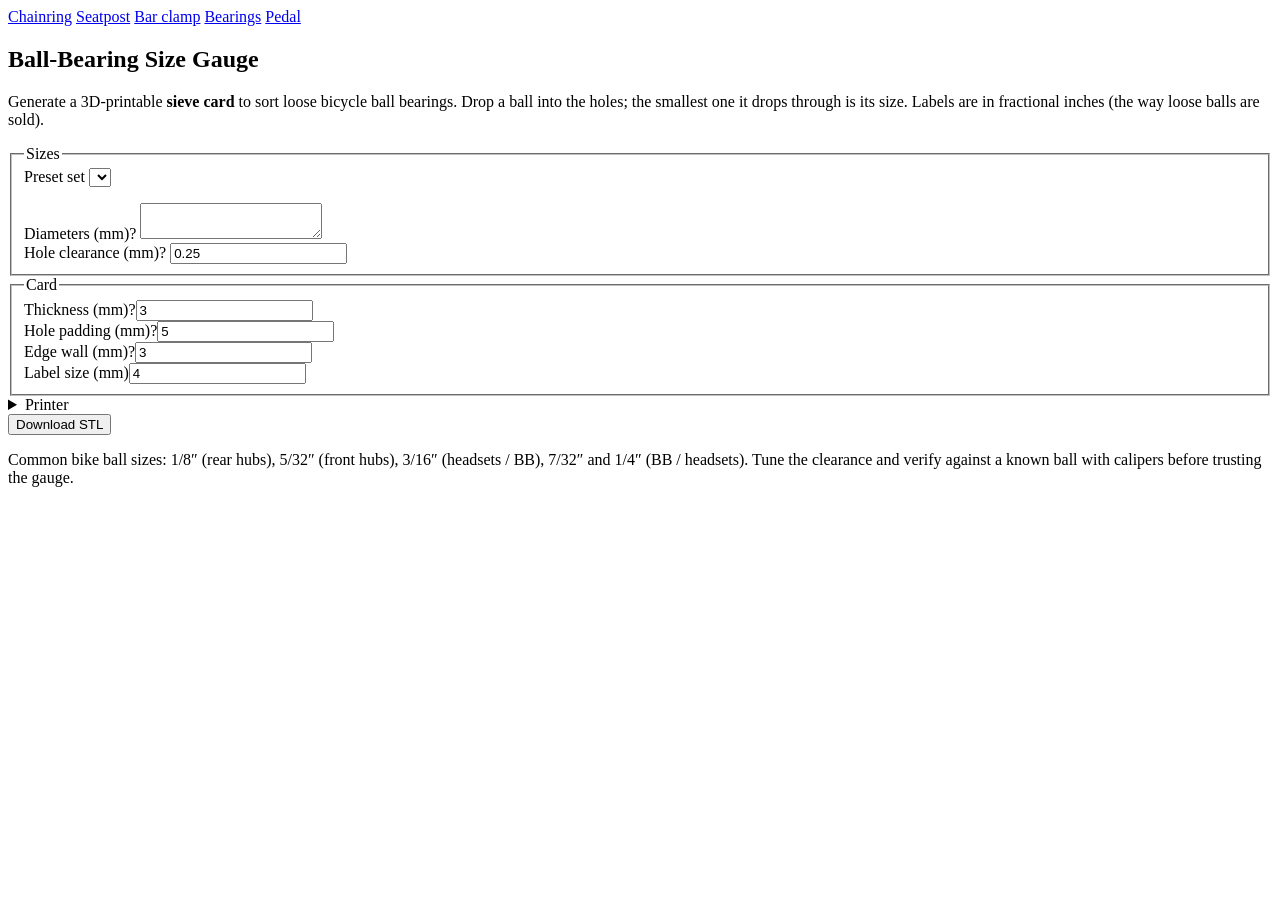
==== public/ball-gauge.html @ d8ed40c1 "Add three bike-part size gauges: handlebar clamp, bearings, pedal thread Three new tabs, each a 3D-p" ====
<!doctype html>
<html lang="en">
<head>
  <meta charset="utf-8" />
  <meta name="viewport" content="width=device-width, initial-scale=1" />
  <title>Ball-Bearing Size Gauge Generator</title>
  <link rel="stylesheet" href="/styles.css" />
  <link rel="icon" href="data:image/svg+xml,<svg xmlns='http://www.w3.org/2000/svg' viewBox='0 0 100 100'><text y='.9em' font-size='90'>⚪</text></svg>" />
  <script type="importmap">
  {
    "imports": {
      "three": "https://cdn.jsdelivr.net/npm/three@0.160.0/build/three.module.js",
      "three/addons/": "https://cdn.jsdelivr.net/npm/three@0.160.0/examples/jsm/",
      "three-mesh-bvh": "https://cdn.jsdelivr.net/npm/three-mesh-bvh@0.7.8/build/index.module.js",
      "three-bvh-csg": "https://cdn.jsdelivr.net/npm/three-bvh-csg@0.0.16/build/index.module.js"
    }
  }
  </script>
</head>
<body>
  <div id="app">
    <aside id="controls">
      <header>
        <nav class="nav">
          <a href="/index.html">Chainring</a>
          <a href="/seatpost-gauge.html">Seatpost</a>
          <a href="/handlebar-gauge.html">Bar clamp</a>
          <a href="/ball-gauge.html" class="active">Bearings</a>
          <a href="/pedal-gauge.html">Pedal</a>
        </nav>
        <h1>Ball-Bearing Size Gauge</h1>
        <p class="sub">Generate a 3D-printable <b>sieve card</b> to sort loose bicycle ball bearings.
          Drop a ball into the holes; the smallest one it drops through is its size. Labels are in
          fractional inches (the way loose balls are sold).</p>
      </header>

      <fieldset>
        <legend>Sizes</legend>
        <div class="field">
          <label for="preset">Preset set</label>
          <select id="preset"></select>
          <p class="hint" id="preset-note"></p>
        </div>
        <div class="field">
          <label for="sizes">Diameters (mm)<span class="q" title="Comma or space separated. Editing switches to a custom set labelled in mm. Duplicates are removed and the list is sorted automatically.">?</span></label>
          <textarea id="sizes" rows="2"></textarea>
        </div>
        <div class="field">
          <label for="clearance">Hole clearance (mm)<span class="q" title="Added to each ball diameter so the matching ball just drops through. FDM prints holes undersize, so ≈0.2–0.3 mm makes the read accurate. Too large and a ball passes the next size down — tune against a known ball.">?</span></label>
          <input type="number" id="clearance" step="0.05" value="0.25" />
        </div>
      </fieldset>

      <fieldset>
        <legend>Card</legend>
        <div class="row">
          <div class="field"><label for="thickness">Thickness (mm)<span class="q" title="Thicker reads cleaner (the ball must clear the full bore to pass) but uses more plastic. Keep below the smallest ball so it can't sit buried in a hole.">?</span></label><input type="number" id="thickness" step="0.5" value="3" /></div>
          <div class="field"><label for="pad">Hole padding (mm)<span class="q" title="Gap around each hole inside its cell.">?</span></label><input type="number" id="pad" step="0.5" value="5" /></div>
        </div>
        <div class="row">
          <div class="field"><label for="wall">Edge wall (mm)<span class="q" title="Material between the holes and the card edge.">?</span></label><input type="number" id="wall" step="0.5" value="3" /></div>
          <div class="field"><label for="label_size">Label size (mm)</label><input type="number" id="label_size" step="0.5" value="4" /></div>
        </div>
      </fieldset>

      <details id="advanced">
        <summary>Printer</summary>
        <div class="field"><label for="max_bed">Max bed (mm)<span class="q" title="Usable bed X/Y. P1S is 256 mm.">?</span></label><input type="number" id="max_bed" step="5" value="250" /></div>
        <p class="hint">Default is the Bambu Lab P1S (256 mm bed) with a small safety margin.</p>
      </details>

      <div class="actions">
        <button id="download" class="primary">Download STL</button>
        <span id="status" class="status"></span>
      </div>
      <p class="disclaimer">Common bike ball sizes: 1/8″ (rear hubs), 5/32″ (front hubs), 3/16″
        (headsets / BB), 7/32″ and 1/4″ (BB / headsets). Tune the clearance and verify against a known
        ball with calipers before trusting the gauge.</p>
    </aside>

    <main id="viewer">
      <canvas id="scene"></canvas>
      <div id="readout"></div>
    </main>
  </div>
  <script type="module" src="/ball-gauge.js"></script>
</body>
</html>
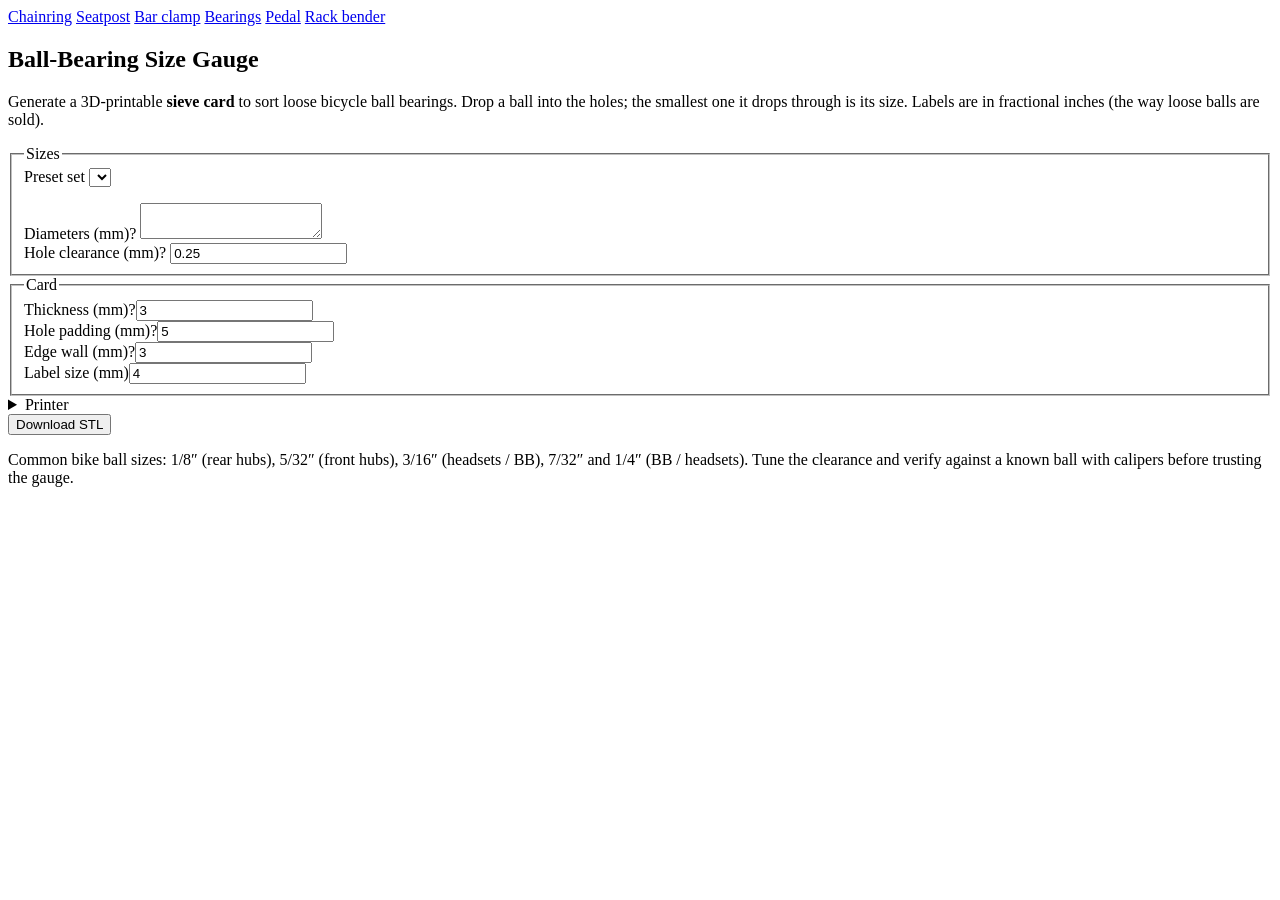
==== commit 2c0cc4b5: "Add rack bender: bend sheets and cut list for on-bike tube racks New page public/rack-bender.html on" ====
--- a/public/ball-gauge.html
+++ b/public/ball-gauge.html
@@ -27,6 +27,7 @@
           <a href="/handlebar-gauge.html">Bar clamp</a>
           <a href="/ball-gauge.html" class="active">Bearings</a>
           <a href="/pedal-gauge.html">Pedal</a>
+          <a href="/rack-bender.html">Rack bender</a>
         </nav>
         <h1>Ball-Bearing Size Gauge</h1>
         <p class="sub">Generate a 3D-printable <b>sieve card</b> to sort loose bicycle ball bearings.
